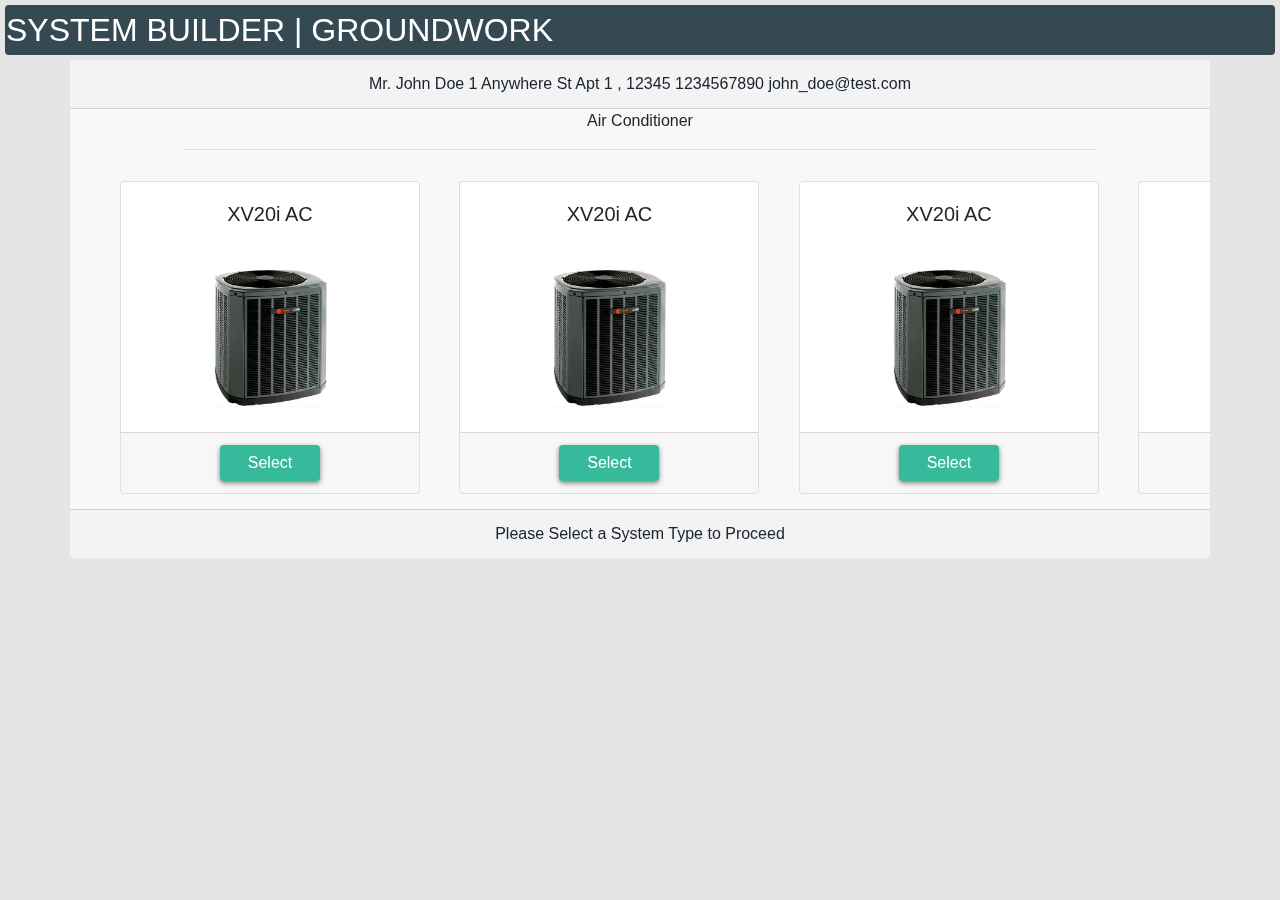
==== new.html @ dca46eac "shopping car and scroll items" ====
<!DOCTYPE html>
<html lang="en">

<head>
    <meta charset="UTF-8">
    <meta name="viewport" content="width=device-width, initial-scale=1.0">
    <meta http-equiv="X-UA-Compatible" content="ie=edge">
    <link rel="stylesheet" href="https://stackpath.bootstrapcdn.com/bootstrap/4.4.1/css/bootstrap.min.css"
        integrity="sha384-Vkoo8x4CGsO3+Hhxv8T/Q5PaXtkKtu6ug5TOeNV6gBiFeWPGFN9MuhOf23Q9Ifjh" crossorigin="anonymous">
    <link rel="stylesheet" href="new.css">
    <title>Document</title>
</head>

<body>
    <header>
        SYSTEM BUILDER | GROUNDWORK
    </header>
    <div class="container">
        <div class="card-header">
            Mr. John Doe
            1 Anywhere St Apt 1 , 12345 1234567890 john_doe@test.com
        </div>
        <h>Air Conditioner</h>
        <hr>
        <div class="box">
            <div class="card" id="family">
                <div class="card-body">
                    <h5 class="card-title">XV20i AC</h5><br>
                    <img src="img/ac.jpg" width="150">
                </div>
                <div class="card-footer">
                    <button type="button" data-toggle="collapse" data-target="#collapseExample" aria-expanded="false"
                        aria-controls="collapseExample" class="btn btn-info">Select</button>
                </div>
            </div>
            <div class="card" id="family">
                <div class="card-body">
                    <h5 class="card-title">XV20i AC</h5><br>
                    <img src="img/ac.jpg" width="150">
                </div>
                <div class="card-footer">
                    <button class="btn btn-info">Select</button>
                </div>
            </div>
            <div class="card" id="family">
                <div class="card-body">
                    <h5 class="card-title">XV20i AC</h5><br>
                    <img src="img/ac.jpg" width="150">
                </div>
                <div class="card-footer">
                    <button class="btn btn-info">Select</button>
                </div>
            </div>
            <div class="card" id="family">
                <div class="card-body">
                    <h5 class="card-title">XV20i AC</h5><br>
                    <img src="img/ac.jpg" width="150">
                </div>
                <div class="card-footer">
                    <button class="btn btn-info">Select</button>
                </div>
            </div>
            <div class="card" id="family">
                <div class="card-body">
                    <h5 class="card-title">XV20i AC</h5><br>
                    <img src="img/ac.jpg" width="150">
                </div>
                <div class="card-footer">
                    <button class="btn btn-info">Select</button>
                </div>
            </div>
            <div class="card" id="family">
                <div class="card-body">
                    <h5 class="card-title">XV20i AC</h5><br>
                    <img src="img/ac.jpg" width="150">
                </div>
                <div class="card-footer">
                    <button class="btn btn-info">Select</button>
                </div>
            </div>
            <div class="card" id="family">
                <div class="card-body">
                    <h5 class="card-title">XR16 AC SIDE</h5><br>
                    <img src="img/ac7.jpg" width="150">
                </div>
                <div class="card-footer">
                    <button class="btn btn-info">Select</button>
                </div>
            </div>
        </div>

        <div class="card-footer" id="footer">
            Please Select a System Type to Proceed
        </div>
    </div>

    <div class="collapse" id="collapseExample">
        <div class="card" id="product-card">
            <div class="card card-header" id="product-card-header">
                HEADER
            </div>
            <div class="card card-body" id="product-card-body">
                <div class="row">
                    <div class="col-3">
                <img src="img/ac.jpg" width="250"></div>
                <div class="col-3">
                <button class="btn btn-info" id="model-btn">T4TTV0024A1000B</button>
                <button class="btn btn-info" id="model-btn">T4TTV0036B1000B</button>
                <button class="btn btn-info" id="model-btn">T4TTV0048A1000B</button>
                <button class="btn btn-info" id="model-btn">T4TTV0060A1000B</button>
                <button class="btn btn-info" id="model-btn">T4TTV0060A1000B</button>
                <button class="btn btn-info" id="model-btn">T4TTV0060A1000B</button>
            </div></div></div>
            <!-- <div class="card card-footer" id="product-card-footer">
                        FOOTER
                    </div> -->
        </div>
    </div>

    <script src="https://code.jquery.com/jquery-3.4.1.slim.min.js"
        integrity="sha384-J6qa4849blE2+poT4WnyKhv5vZF5SrPo0iEjwBvKU7imGFAV0wwj1yYfoRSJoZ+n"
        crossorigin="anonymous"></script>
    <script src="https://cdn.jsdelivr.net/npm/popper.js@1.16.0/dist/umd/popper.min.js"
        integrity="sha384-Q6E9RHvbIyZFJoft+2mJbHaEWldlvI9IOYy5n3zV9zzTtmI3UksdQRVvoxMfooAo"
        crossorigin="anonymous"></script>
    <script src="https://stackpath.bootstrapcdn.com/bootstrap/4.4.1/js/bootstrap.min.js"
        integrity="sha384-wfSDF2E50Y2D1uUdj0O3uMBJnjuUD4Ih7YwaYd1iqfktj0Uod8GCExl3Og8ifwB6"
        crossorigin="anonymous"></script>
</body>

</html>
---- new.css ----
header{
    margin:5px;
    padding:1px;
    background-color: #354953;
    text-align: left;
    font-size:2rem;
    border-radius: .25rem;
    color:white;
}
body{
background-color: #E5E5E6;
}

/* div,.container{
    padding-bottom:0px!important;
} */

.container{
    text-align: center;
   background-color: #F7F8F8;
        /* overflow-x: overlay;
    overflow-y: hidden;
    white-space: nowrap; */
    border-radius: .25rem;
padding:0px;
width:100%;
}

.container:hover{
                box-shadow: -1px -1px 50px 1px rgba(141, 137, 137, 0.5);

}
.box{
    height:500;
   background-color: #F7F8F8;

    padding-inline-start: 30px;
    padding-inline-end: 30px;
    overflow-x: overlay;
    overflow-y: hidden;
    white-space: nowrap;
    width:100%;
    margin:auto;
}
*{
    box-sizing: border-box;
}
h3{

    margin: auto!important;
}

hr{
    width:80%;

}
#family.card{

    display: inline-block;
    width: 300px;
    text-align: center;
    margin: 15px 15px 15px 20px;
    
}

.card-header{
background-color: #F1F3F4;
    border-radius:.25rem;
    text-align: center;
}



#footer.card-footer{
    text-align: center;
    background-color:#F1F3F4; 
}

#model-btn.btn-info{
	background-color: #37B99C;
	box-shadow: 0 2px 5px rgba(0, 0, 0,.5);
    border:transparent;
    margin: 0px 20px 20px 0px;
    width: 100%;

}
.btn-info{
	background-color: #37B99C;
	box-shadow: 0 2px 5px rgba(0, 0, 0,.5);
    border:transparent;
    width: 100px;
}
.btn-info:hover{
    background-color: #354953;
}
.btn-info:focus{
        background-color: #354953;
    box-shadow: none;
}
.card .card-body{
    height:100%;
}

::-webkit-scrollbar{
    height:7px;

}

::-webkit-scrollbar-track {
    /* box-shadow: inset 0 0 6px rgba(0,0,0,0.3);  */
    -webkit-border-radius: 30px;
    border-radius: 30;
    background-color:transparent;
    margin-inline-start: 3px;
        margin-inline-end: 3px;

}

::-webkit-scrollbar-thumb {
    -webkit-border-radius: 10px;
    border-radius: 10px;
    background: rgb(221, 221, 221); 


    /* box-shadow: inset 0 0 6px rgba(0,0,0,0.5);  */
}



#product-card.card{

    text-align: center;
    border-radius: .25rem;
    margin: 0px 113.2px 0px 113.2px;
            margin: 10px 80px auto 150px;
            box-shadow: -1px -1px 10px .5px rgba(245, 243, 243, 0.5);
border: transparent;
}
/* #product-card.container{

        width:100%;
} */
#product-card-header.card-header{
background-color: #354953;
color:white;

}



#product-card-body.card-body{
    vertical-align: 0;
}

/*------------------------------------------------
            GROUNDWORK COLORS
Light green:
background-color: #37B99C;

Dark green:
background-color: #354953;

Red:
background-color: #e06052;

Yellow:
background-color: #ecbe4a;

Inside card:
background-color: white;

Outside card(1):
background-color: #F7F8F8;

Outside card(dark): 
background-color: #F1F3F4;

Outside card(darkest):
background-color: #E5E5E6;


 -----------------------------------------------*/
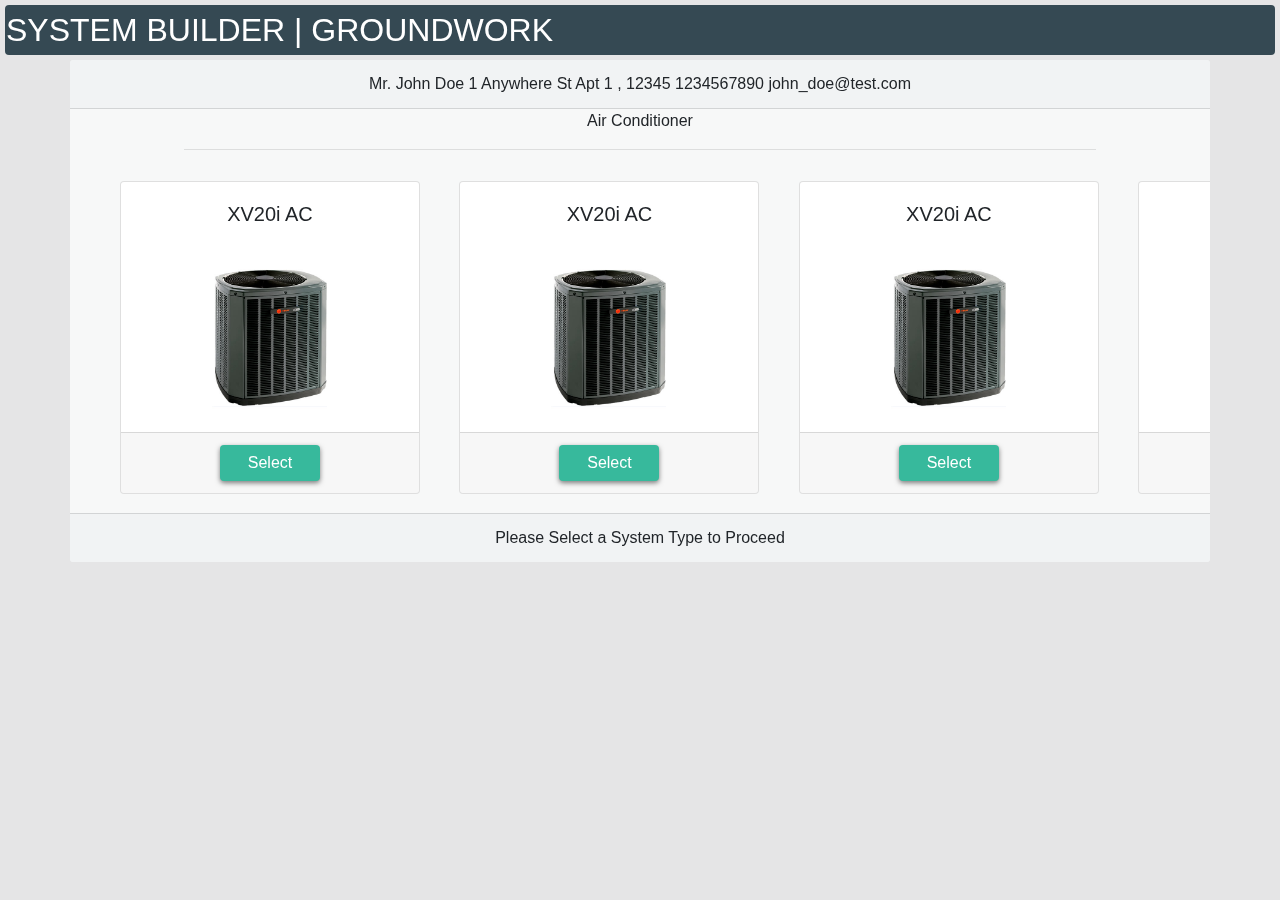
==== commit 641fdfa8: "almost donee" ====
--- a/new.html
+++ b/new.html
@@ -39,7 +39,8 @@
                     <img src="img/ac.jpg" width="150">
                 </div>
                 <div class="card-footer">
-                    <button class="btn btn-info">Select</button>
+                    <button type="button" data-toggle="collapse" data-target="#hi" aria-expanded="false"
+                        aria-controls="hi" class="btn btn-info">Select</button>
                 </div>
             </div>
             <div class="card" id="family">
@@ -88,35 +89,171 @@
                 </div>
             </div>
         </div>
-
         <div class="card-footer" id="footer">
             Please Select a System Type to Proceed
         </div>
     </div>
-
-    <div class="collapse" id="collapseExample">
-        <div class="card" id="product-card">
-            <div class="card card-header" id="product-card-header">
-                HEADER
-            </div>
-            <div class="card card-body" id="product-card-body">
-                <div class="row">
-                    <div class="col-3">
-                <img src="img/ac.jpg" width="250"></div>
-                <div class="col-3">
-                <button class="btn btn-info" id="model-btn">T4TTV0024A1000B</button>
-                <button class="btn btn-info" id="model-btn">T4TTV0036B1000B</button>
-                <button class="btn btn-info" id="model-btn">T4TTV0048A1000B</button>
-                <button class="btn btn-info" id="model-btn">T4TTV0060A1000B</button>
-                <button class="btn btn-info" id="model-btn">T4TTV0060A1000B</button>
-                <button class="btn btn-info" id="model-btn">T4TTV0060A1000B</button>
-            </div></div></div>
-            <!-- <div class="card card-footer" id="product-card-footer">
-                        FOOTER
-                    </div> -->
+    <div class="container" id="product-card">
+        <div class="collapse" id="collapseExample">
+            <div class="card" id="product-card">
+                <div class="card card-header" id="product-card-header">
+                    <div class="row">
+                        <div class="col-3"> XV20i AC</div>
+                        <div class="col-3"> Model Number</div>
+                        <div class="col-6"> Details</div>
+                    </div>
+                </div>
+                <div class="card card-body" id="product-card-body">
+                    <div class="row">
+                        <div style="margin:auto 0px auto 0px;" class="col-3">
+                            <img src="img/ac.jpg" width="250"></div>
+                        <div style="margin:auto 0px auto 0px;" class="col-3">
+                            <button type="button" data-toggle="toggle" data-target="#demo" class="btn btn-info"
+                                id="model-btn">T4TTV0024A1000B</button>
+                            <button class="btn btn-info" id="model-btn">T4TTV0036B1000B</button>
+                            <button class="btn btn-info" id="model-btn">T4TTV0048A1000B</button>
+                            <button class="btn btn-info" id="model-btn">T4TTV0060A1000B</button>
+                            <button class="btn btn-info" id="model-btn">T4TTV0060A1000B</button>
+                            <button class="btn btn-info" id="model-btn">T4TTV0060A1000B</button>
+                        </div>
+                        <div style="margin:auto 0px auto 0px;" class="col-6">
+                            <div id="demo" class="table">
+                                <table >
+                                    <tbody>
+                                        <tr style="text-align: left;">
+                                            <td nowrap>Model Number:</td>
+                                            <td nowrap><span>T4TTV0024A1000B</span></td>
+                                        </tr>
+                                        <tr>
+                                            <td nowrap>Description:</td>
+                                            <td nowrap><span>R410A S/S HP 16 SEER 1.5T</span></td>
+                                        </tr>
+                                        <tr>
+                                            <td nowrap>AHRI :</td>
+                                            <td nowrap><span>8939403</span></td>
+                                        </tr>
+                                        <tr>
+                                            <td nowrap>EER Rating:</td>
+                                            <td nowrap><span>12.5</span></td>
+                                        </tr>
+                                        <tr>
+                                            <td nowrap>SEER Rating:</td>
+                                            <td nowrap><span>14.75</span></td>
+                                        </tr>
+                                        <tr>
+                                            <td nowrap>hspf:</td>
+                                            <td nowrap><span>8.55</span></td>
+                                        </tr>
+                                        <tr>
+                                            <td nowrap>Heating Capacity:</td>
+                                            <td nowrap><span>17600</span></td>
+                                        </tr>
+                                        <tr>
+                                            <td nowrap>Cooling Capacity:</td>
+                                            <td nowrap><span>18000</span></td>
+                                        </tr>
+                                        <hr>
+                                        <tr>
+                                            <td nowrap>Status:</td>
+                                            <td nowrap><span>Active</span> </td>
+                                        </tr>
+                                    </tbody>
+                                    <tfoot>
+                                        <tr>
+                                          <td></td>
+                                          <td></td>
+                                            <td nowrap><button class="btn btn-info" id="product-card">Add to Cart</button></td>
+                                        </tr>
+                                    </tfoot>
+                                </table>
+                            </div>
+                        </div>
+                    </div>
+                </div>
+            </div>
         </div>
     </div>
-
+        <div class="container" id="product-card">
+            <div class="collapse" id="hi">
+                <div class="card" id="product-card">
+                    <div class="card card-header" id="product-card-header">
+                        <div class="row">
+                            <div class="col-3"> XV20i AC</div>
+                            <div class="col-3"> Model Number</div>
+                            <div class="col-6"> Details</div>
+                        </div>
+                    </div>
+                    <div class="card card-body" id="product-card-body">
+                        <div class="row">
+                            <div style="margin:auto 0px auto 0px;" class="col-3">
+                                <img src="img/ac.jpg" width="250"></div>
+                            <div style="margin:auto 0px auto 0px;" class="col-3">
+                                <button type="button" data-toggle="toggle" data-target="#demo" class="btn btn-info"
+                                    id="model-btn">T4TTV0024A1000B</button>
+                                <button class="btn btn-info" id="model-btn">T4TTV0036B1000B</button>
+                                <button class="btn btn-info" id="model-btn">T4TTV0048A1000B</button>
+                                <button class="btn btn-info" id="model-btn">T4TTV0060A1000B</button>
+                                <button class="btn btn-info" id="model-btn">T4TTV0060A1000B</button>
+                                <button class="btn btn-info" id="model-btn">T4TTV0060A1000B</button>
+                            </div>
+                            <div style="margin:auto 0px auto 0px;" class="col-6">
+                                <div id="demo" class="table">
+                                    <table>
+                                        <tbody>
+                                            <tr style="text-align: left;">
+                                                <td nowrap>Model Number:</td>
+                                                <td nowrap><span>T4TTV0024A1000B</span></td>
+                                            </tr>
+                                            <tr>
+                                                <td nowrap>Description:</td>
+                                                <td nowrap><span>R410A S/S HP 16 SEER 1.5T</span></td>
+                                            </tr>
+                                            <tr>
+                                                <td nowrap>AHRI :</td>
+                                                <td nowrap><span>8939403</span></td>
+                                            </tr>
+                                            <tr>
+                                                <td nowrap>EER Rating:</td>
+                                                <td nowrap><span>12.5</span></td>
+                                            </tr>
+                                            <tr>
+                                                <td nowrap>SEER Rating:</td>
+                                                <td nowrap><span>14.75</span></td>
+                                            </tr>
+                                            <tr>
+                                                <td nowrap>hspf:</td>
+                                                <td nowrap><span>8.55</span></td>
+                                            </tr>
+                                            <tr>
+                                                <td nowrap>Heating Capacity:</td>
+                                                <td nowrap><span>17600</span></td>
+                                            </tr>
+                                            <tr>
+                                                <td nowrap>Cooling Capacity:</td>
+                                                <td nowrap><span>18000</span></td>
+                                            </tr>
+                                            <hr>
+                                            <tr>
+                                                <td nowrap>Status:</td>
+                                                <td nowrap><span>Active</span> </td>
+                                            </tr>
+                                        </tbody>
+                                        <tfoot>
+                                            <tr>
+                                                <td></td>
+                                                <td></td>
+                                                <td nowrap><button class="btn btn-info" id="product-card">Add to Cart</button>
+                                                </td>
+                                            </tr>
+                                        </tfoot>
+                                    </table>
+                                </div>
+                            </div>
+                        </div>
+                    </div>
+                </div>
+            </div>
+        </div>
     <script src="https://code.jquery.com/jquery-3.4.1.slim.min.js"
         integrity="sha384-J6qa4849blE2+poT4WnyKhv5vZF5SrPo0iEjwBvKU7imGFAV0wwj1yYfoRSJoZ+n"
         crossorigin="anonymous"></script>
@@ -126,6 +263,7 @@
     <script src="https://stackpath.bootstrapcdn.com/bootstrap/4.4.1/js/bootstrap.min.js"
         integrity="sha384-wfSDF2E50Y2D1uUdj0O3uMBJnjuUD4Ih7YwaYd1iqfktj0Uod8GCExl3Og8ifwB6"
         crossorigin="anonymous"></script>
+    <script src="new.js"></script>
 </body>
 
 </html>--- a/new.css
+++ b/new.css
@@ -8,7 +8,7 @@
     color:white;
 }
 body{
-background-color: #E5E5E6;
+    background-color: #E5E5E6;
 }
 
 /* div,.container{
@@ -18,22 +18,21 @@
 .container{
     text-align: center;
    background-color: #F7F8F8;
-        /* overflow-x: overlay;
+    /* overflow-x: overlay;
     overflow-y: hidden;
     white-space: nowrap; */
     border-radius: .25rem;
-padding:0px;
-width:100%;
+    padding:0px;
+    width:100%;
 }
 
 .container:hover{
-                box-shadow: -1px -1px 50px 1px rgba(141, 137, 137, 0.5);
-
-}
+    box-shadow: -1px -1px 50px 1px rgba(141, 137, 137, 0.5);
+}
+
 .box{
     height:500;
-   background-color: #F7F8F8;
-
+    background-color: #F7F8F8;
     padding-inline-start: 30px;
     padding-inline-end: 30px;
     overflow-x: overlay;
@@ -42,25 +41,24 @@
     width:100%;
     margin:auto;
 }
+
 *{
     box-sizing: border-box;
 }
+
 h3{
-
     margin: auto!important;
 }
 
 hr{
     width:80%;
-
-}
+}
+
 #family.card{
-
     display: inline-block;
     width: 300px;
     text-align: center;
     margin: 15px 15px 15px 20px;
-    
 }
 
 .card-header{
@@ -70,10 +68,10 @@
 }
 
 
-
 #footer.card-footer{
     text-align: center;
     background-color:#F1F3F4; 
+    margin-top:4px;
 }
 
 #model-btn.btn-info{
@@ -81,7 +79,7 @@
 	box-shadow: 0 2px 5px rgba(0, 0, 0,.5);
     border:transparent;
     margin: 0px 20px 20px 0px;
-    width: 100%;
+    width: 65%;
 
 }
 .btn-info{
@@ -90,6 +88,7 @@
     border:transparent;
     width: 100px;
 }
+
 .btn-info:hover{
     background-color: #354953;
 }
@@ -97,13 +96,13 @@
         background-color: #354953;
     box-shadow: none;
 }
-.card .card-body{
-    height:100%;
-}
+
+/*----------------------------------------------------------------------------------
+        Styles for horizonal scroll bar
+------------------------------------------------------------------------------------*/
 
 ::-webkit-scrollbar{
     height:7px;
-
 }
 
 ::-webkit-scrollbar-track {
@@ -112,45 +111,100 @@
     border-radius: 30;
     background-color:transparent;
     margin-inline-start: 3px;
-        margin-inline-end: 3px;
-
+    margin-inline-end: 3px;
 }
 
 ::-webkit-scrollbar-thumb {
     -webkit-border-radius: 10px;
     border-radius: 10px;
     background: rgb(221, 221, 221); 
-
-
-    /* box-shadow: inset 0 0 6px rgba(0,0,0,0.5);  */
-}
-
-
+}
+
+
+/* ------------------------------------------------------------------------------
+        Styles for Product Card
+-------------------------------------------------------------------------------*/
+
+#product-card.container{
+    margin: 15px auto 0px auto;
+    border-radius: 20px;
+}
 
 #product-card.card{
-
     text-align: center;
     border-radius: .25rem;
-    margin: 0px 113.2px 0px 113.2px;
-            margin: 10px 80px auto 150px;
-            box-shadow: -1px -1px 10px .5px rgba(245, 243, 243, 0.5);
-border: transparent;
-}
-/* #product-card.container{
-
-        width:100%;
-} */
+    box-shadow: -1px -1px 10px .5px rgba(245, 243, 243, 0.5);
+    border: transparent;
+    border-radius: 20px;
+}
+
 #product-card-header.card-header{
-background-color: #354953;
-color:white;
-
-}
-
-
-
-#product-card-body.card-body{
-    vertical-align: 0;
-}
+    background-color: #354953;
+    color:white;
+    font-size: 1.4rem;
+    border-top-right-radius: 20px;
+    border-top-left-radius: 20px;
+}
+
+.card .card-body{
+    height:100%;
+    border-bottom-right-radius: 20px;
+    border-bottom-left-radius: 20px;
+}
+
+#product-card.btn-info{
+    background-color: #37B99C;
+    box-shadow: 0 2px 5px rgba(0, 0, 0,.5);
+    border:transparent;
+    width:100%;         
+}
+
+#demo {    
+    -o-transition: width .8s ease;
+    -webkit-transition: width .8s ease;
+    -moz-transition: width .8s ease;   
+    transition: width .8s ease;
+    border-radius: .25rem;;
+    border:rgb(212, 212, 212) solid 1px;
+    overflow: hidden;
+    white-space: normal;
+    background: #E5E5E6;
+    vertical-align: left;
+    /* line-height: ; */
+    height: 100%;
+    width: 0px;
+}
+
+#demo.in {  
+    width: 96%;
+}
+
+tbody tr :nth-of-type(1){
+    text-align: right;
+    padding: 5px 25px 0px 25px;
+    font-weight: 500;
+}
+
+tbody tr :nth-of-type(2){
+    text-align: left;
+    margin:auto;
+    padding: 5px 0px 0px 0px;
+}
+
+tbody tr :nth-of-type(2) span {
+    /* text-align: left; */
+    /* color:black; */
+    /*  */
+    /*  */
+    /* border-block-end:rgb(190, 190, 190) solid 1px; ; */
+    border-block-end:rgb(190, 190, 190) solid 1px; 
+    text-align: left;
+    padding:0px 5px 0px 5px;
+    font-weight: initial;
+}
+
+
+
 
 /*------------------------------------------------
             GROUNDWORK COLORS
